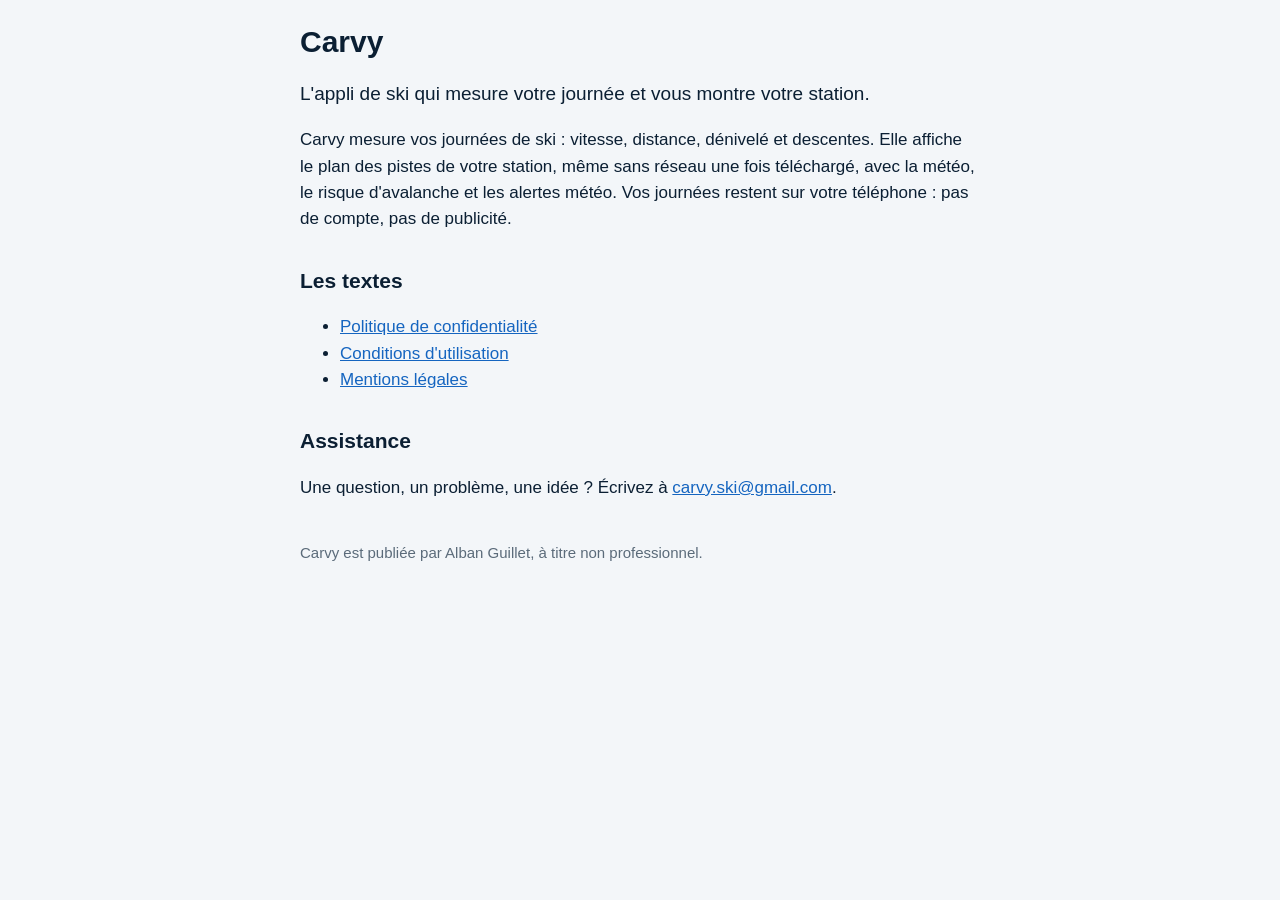
==== index.html @ bb75d567 "Add files via upload" ====
<!doctype html>
<html lang="fr">
<head>
  <meta charset="utf-8">
  <meta name="viewport" content="width=device-width, initial-scale=1">
  <title>Carvy, l'appli de ski</title>
  <meta name="description" content="Carvy mesure vos journées de ski et vous montre votre station : plan des pistes, météo, risque d'avalanche.">
  <link rel="stylesheet" href="style.css">
</head>
<body>
<main>
  <h1>Carvy</h1>
  <p class="lead">L'appli de ski qui mesure votre journée et vous montre votre station.</p>

  <p>Carvy mesure vos journées de ski : vitesse, distance, dénivelé et descentes. Elle affiche le plan des pistes de votre station, même sans réseau une fois téléchargé, avec la météo, le risque d'avalanche et les alertes météo. Vos journées restent sur votre téléphone : pas de compte, pas de publicité.</p>

  <h2>Les textes</h2>
  <ul>
    <li><a href="confidentialite.html">Politique de confidentialité</a></li>
    <li><a href="conditions.html">Conditions d'utilisation</a></li>
    <li><a href="mentions-legales.html">Mentions légales</a></li>
  </ul>

  <h2>Assistance</h2>
  <p>Une question, un problème, une idée ? Écrivez à <a href="mailto:carvy.ski@gmail.com">carvy.ski@gmail.com</a>.</p>

  <footer>Carvy est publiée par Alban Guillet, à titre non professionnel.</footer>
</main>
</body>
</html>
---- style.css ----
/* Le site légal de Carvy : sans police externe, sans script, lisible sur téléphone. */
:root {
  --text: #0b1f33;
  --muted: #5b6b7a;
  --accent: #1565c0;
  --background: #f3f6f9;
  --card: #ffffff;
  --border: #dde4ea;
}

* {
  box-sizing: border-box;
}

html {
  -webkit-text-size-adjust: 100%;
}

body {
  margin: 0;
  background: var(--background);
  color: var(--text);
  font-family: -apple-system, BlinkMacSystemFont, "Segoe UI", Roboto, "Helvetica Neue", Arial, sans-serif;
  font-size: 17px;
  line-height: 1.55;
}

main {
  max-width: 720px;
  margin: 0 auto;
  padding: 24px 20px 48px;
}

nav {
  display: flex;
  flex-wrap: wrap;
  gap: 8px 16px;
  margin-bottom: 24px;
  font-size: 15px;
}

a {
  color: var(--accent);
}

h1 {
  font-size: 30px;
  line-height: 1.2;
  margin: 0 0 8px;
}

h2 {
  font-size: 21px;
  margin: 32px 0 8px;
}

h3 {
  font-size: 17px;
  margin: 0 0 4px;
}

.updated {
  color: var(--muted);
  font-size: 15px;
  margin: 0 0 24px;
}

.lead {
  font-size: 19px;
}

.item {
  background: var(--card);
  border: 1px solid var(--border);
  border-radius: 14px;
  padding: 14px 16px;
  margin: 12px 0;
}

.item p {
  margin: 4px 0;
}

.label {
  color: var(--muted);
}

.note {
  background: var(--card);
  border-left: 4px solid var(--accent);
  padding: 12px 16px;
  border-radius: 6px;
}

footer {
  margin-top: 40px;
  color: var(--muted);
  font-size: 15px;
}
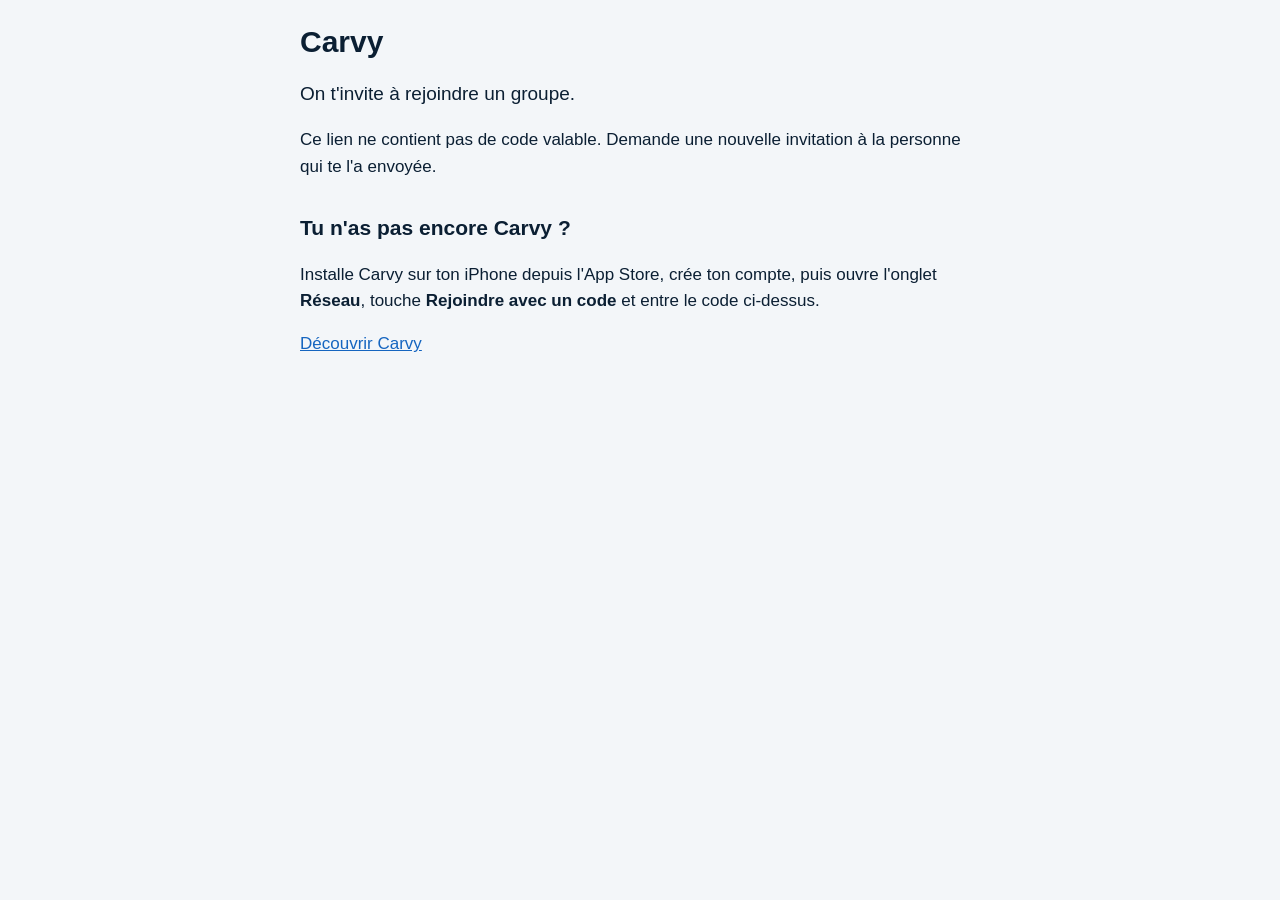
==== commit e3c42b67: "Add files via upload" ====
--- a/index.html
+++ b/index.html
@@ -3,28 +3,39 @@
 <head>
   <meta charset="utf-8">
   <meta name="viewport" content="width=device-width, initial-scale=1">
-  <title>Carvy, l'appli de ski</title>
-  <meta name="description" content="Carvy mesure vos journées de ski et vous montre votre station : plan des pistes, météo, risque d'avalanche.">
-  <link rel="stylesheet" href="style.css">
+  <title>Invitation Carvy</title>
+  <meta name="description" content="Une invitation à rejoindre un groupe sur Carvy, l'appli de ski.">
+  <meta name="robots" content="noindex">
+  <link rel="stylesheet" href="../style.css">
 </head>
 <body>
 <main>
   <h1>Carvy</h1>
-  <p class="lead">L'appli de ski qui mesure votre journée et vous montre votre station.</p>
+  <p class="lead">On t'invite à rejoindre un groupe.</p>
 
-  <p>Carvy mesure vos journées de ski : vitesse, distance, dénivelé et descentes. Elle affiche le plan des pistes de votre station, même sans réseau une fois téléchargé, avec la météo, le risque d'avalanche et les alertes météo. Vos journées restent sur votre téléphone : pas de compte, pas de publicité.</p>
+  <p id="avec-code" hidden>Le code du groupe : <strong id="code" style="font-size:1.6em;letter-spacing:.15em"></strong></p>
+  <p id="sans-code" hidden>Ce lien ne contient pas de code valable. Demande une nouvelle invitation à la personne qui te l'a envoyée.</p>
 
-  <h2>Les textes</h2>
-  <ul>
-    <li><a href="confidentialite.html">Politique de confidentialité</a></li>
-    <li><a href="conditions.html">Conditions d'utilisation</a></li>
-    <li><a href="mentions-legales.html">Mentions légales</a></li>
-  </ul>
+  <p id="ouvrir" hidden><a id="lien-appli" href="#">Ouvrir dans Carvy</a></p>
 
-  <h2>Assistance</h2>
-  <p>Une question, un problème, une idée ? Écrivez à <a href="mailto:carvy.ski@gmail.com">carvy.ski@gmail.com</a>.</p>
+  <h2>Tu n'as pas encore Carvy ?</h2>
+  <p>Installe Carvy sur ton iPhone depuis l'App Store, crée ton compte, puis ouvre l'onglet <strong>Réseau</strong>, touche <strong>Rejoindre avec un code</strong> et entre le code ci-dessus.</p>
 
-  <footer>Carvy est publiée par Alban Guillet, à titre non professionnel.</footer>
+  <p><a href="../">Découvrir Carvy</a></p>
 </main>
+<script>
+  // Le code est après le « # » : il n'est jamais envoyé au serveur du site.
+  function montrer() {
+    var code = (location.hash || '').slice(1).toUpperCase();
+    var ok = /^[ABCDEFGHJKMNPQRSTUVWXYZ2-9]{6}$/.test(code);
+    document.getElementById('avec-code').hidden = !ok;
+    document.getElementById('ouvrir').hidden = !ok;
+    document.getElementById('sans-code').hidden = ok;
+    document.getElementById('code').textContent = ok ? code : '';
+    document.getElementById('lien-appli').href = ok ? 'carvy://g/' + code : '#';
+  }
+  montrer();
+  window.addEventListener('hashchange', montrer);
+</script>
 </body>
 </html>
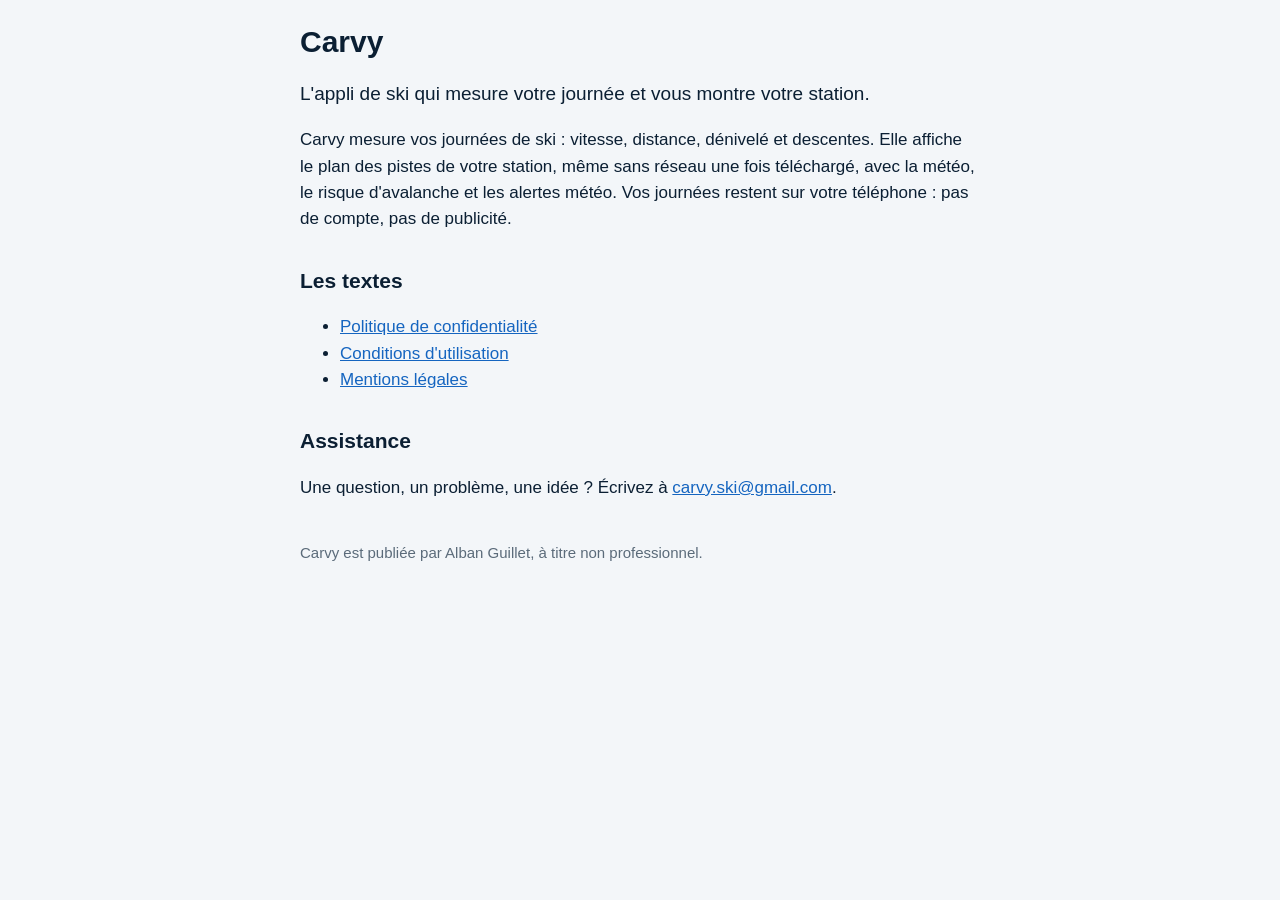
==== commit 19860a1c: "Add files via upload" ====
--- a/index.html
+++ b/index.html
@@ -3,39 +3,28 @@
 <head>
   <meta charset="utf-8">
   <meta name="viewport" content="width=device-width, initial-scale=1">
-  <title>Invitation Carvy</title>
-  <meta name="description" content="Une invitation à rejoindre un groupe sur Carvy, l'appli de ski.">
-  <meta name="robots" content="noindex">
-  <link rel="stylesheet" href="../style.css">
+  <title>Carvy, l'appli de ski</title>
+  <meta name="description" content="Carvy mesure vos journées de ski et vous montre votre station : plan des pistes, météo, risque d'avalanche.">
+  <link rel="stylesheet" href="style.css">
 </head>
 <body>
 <main>
   <h1>Carvy</h1>
-  <p class="lead">On t'invite à rejoindre un groupe.</p>
+  <p class="lead">L'appli de ski qui mesure votre journée et vous montre votre station.</p>
 
-  <p id="avec-code" hidden>Le code du groupe : <strong id="code" style="font-size:1.6em;letter-spacing:.15em"></strong></p>
-  <p id="sans-code" hidden>Ce lien ne contient pas de code valable. Demande une nouvelle invitation à la personne qui te l'a envoyée.</p>
+  <p>Carvy mesure vos journées de ski : vitesse, distance, dénivelé et descentes. Elle affiche le plan des pistes de votre station, même sans réseau une fois téléchargé, avec la météo, le risque d'avalanche et les alertes météo. Vos journées restent sur votre téléphone : pas de compte, pas de publicité.</p>
 
-  <p id="ouvrir" hidden><a id="lien-appli" href="#">Ouvrir dans Carvy</a></p>
+  <h2>Les textes</h2>
+  <ul>
+    <li><a href="confidentialite.html">Politique de confidentialité</a></li>
+    <li><a href="conditions.html">Conditions d'utilisation</a></li>
+    <li><a href="mentions-legales.html">Mentions légales</a></li>
+  </ul>
 
-  <h2>Tu n'as pas encore Carvy ?</h2>
-  <p>Installe Carvy sur ton iPhone depuis l'App Store, crée ton compte, puis ouvre l'onglet <strong>Réseau</strong>, touche <strong>Rejoindre avec un code</strong> et entre le code ci-dessus.</p>
+  <h2>Assistance</h2>
+  <p>Une question, un problème, une idée ? Écrivez à <a href="mailto:carvy.ski@gmail.com">carvy.ski@gmail.com</a>.</p>
 
-  <p><a href="../">Découvrir Carvy</a></p>
+  <footer>Carvy est publiée par Alban Guillet, à titre non professionnel.</footer>
 </main>
-<script>
-  // Le code est après le « # » : il n'est jamais envoyé au serveur du site.
-  function montrer() {
-    var code = (location.hash || '').slice(1).toUpperCase();
-    var ok = /^[ABCDEFGHJKMNPQRSTUVWXYZ2-9]{6}$/.test(code);
-    document.getElementById('avec-code').hidden = !ok;
-    document.getElementById('ouvrir').hidden = !ok;
-    document.getElementById('sans-code').hidden = ok;
-    document.getElementById('code').textContent = ok ? code : '';
-    document.getElementById('lien-appli').href = ok ? 'carvy://g/' + code : '#';
-  }
-  montrer();
-  window.addEventListener('hashchange', montrer);
-</script>
 </body>
 </html>
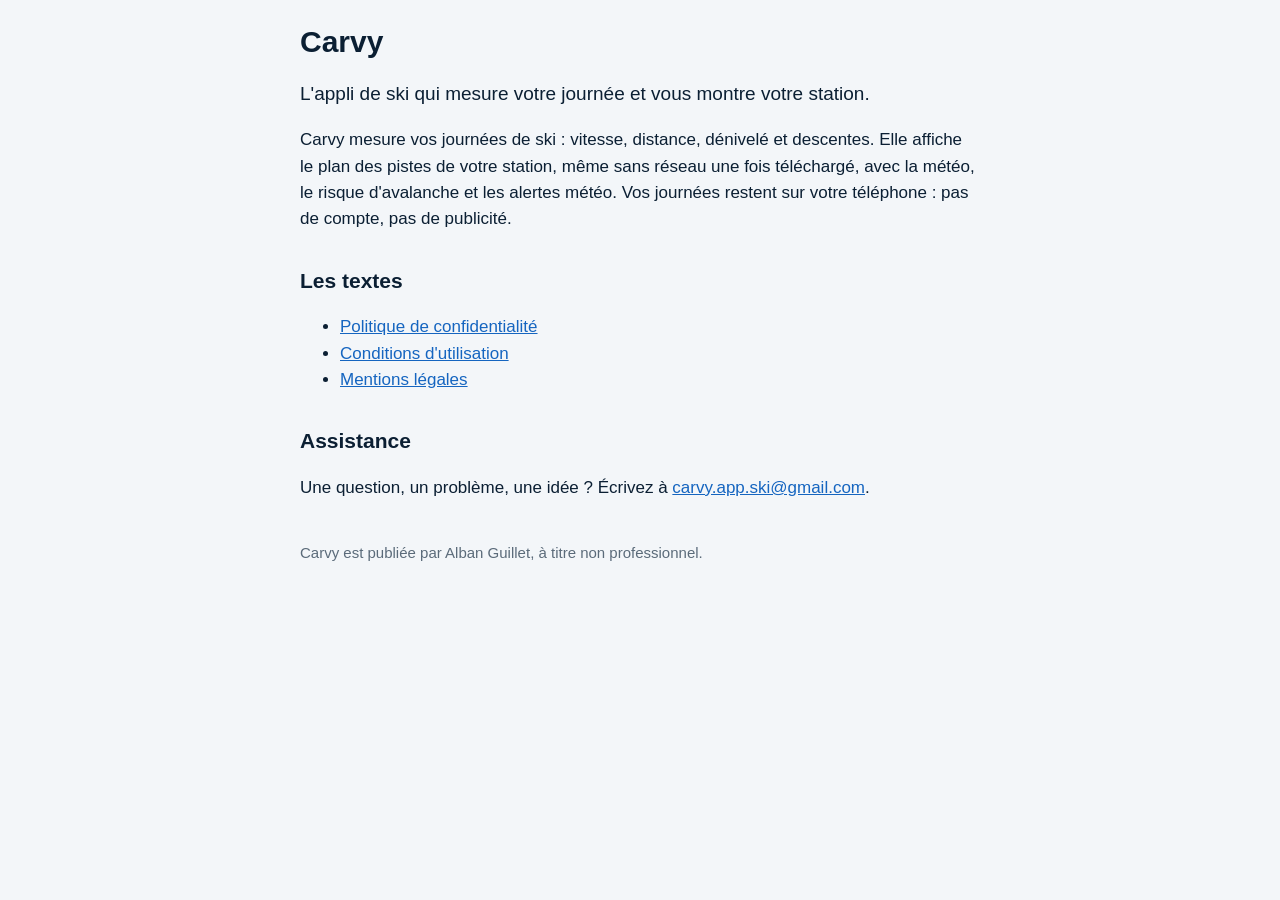
==== commit abbf210b: "Add files via upload" ====
--- a/index.html
+++ b/index.html
@@ -22,7 +22,7 @@
   </ul>
 
   <h2>Assistance</h2>
-  <p>Une question, un problème, une idée ? Écrivez à <a href="mailto:carvy.ski@gmail.com">carvy.ski@gmail.com</a>.</p>
+  <p>Une question, un problème, une idée ? Écrivez à <a href="mailto:carvy.app.ski@gmail.com">carvy.app.ski@gmail.com</a>.</p>
 
   <footer>Carvy est publiée par Alban Guillet, à titre non professionnel.</footer>
 </main>
